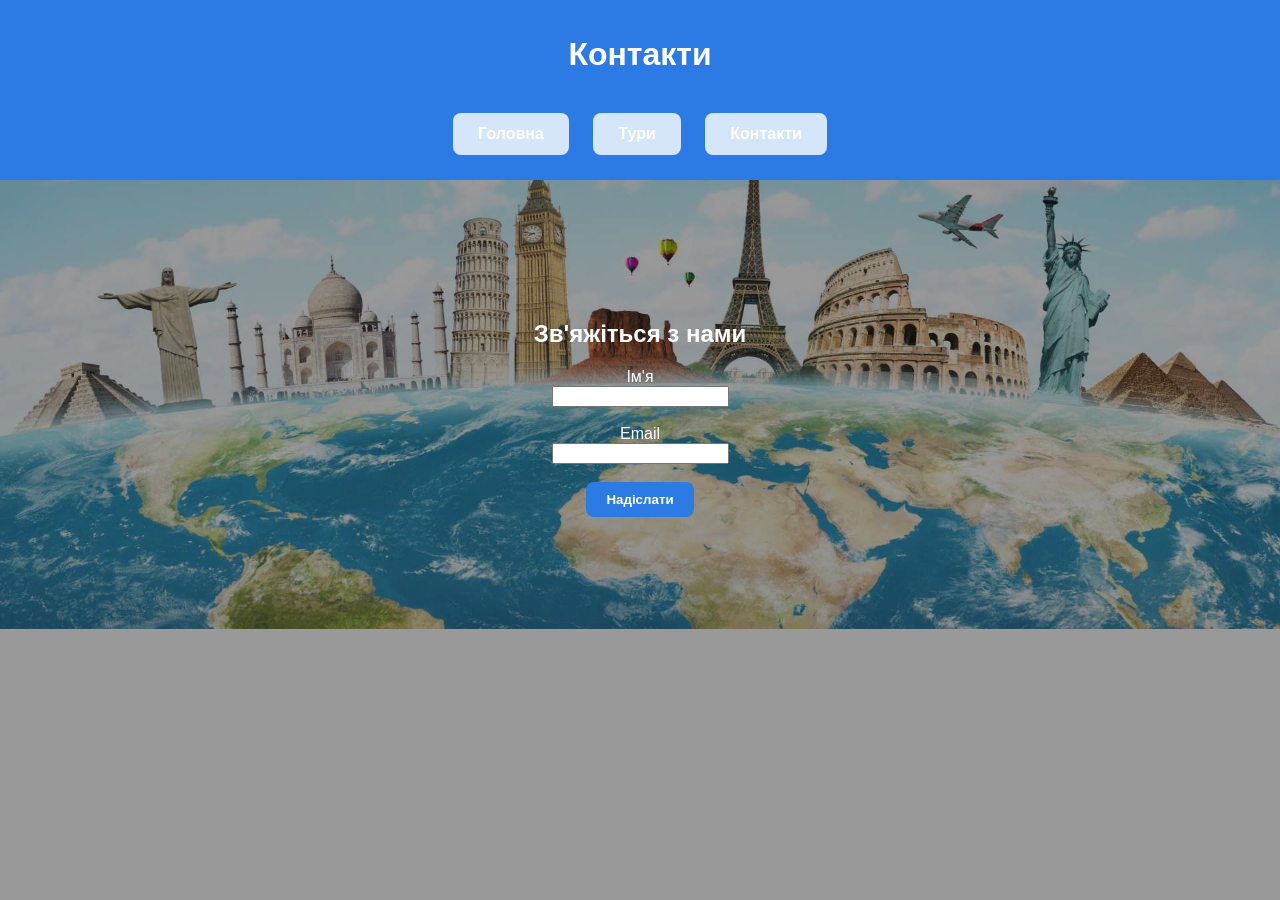
==== contact.html @ ee4562e8 "initial commit" ====
<!DOCTYPE html>
<html lang="uk">
<head>
<meta charset="UTF-8">
<title>Контакти</title>
<link rel="stylesheet" href="style.css">
</head>

<body>

<header>
<h1>Контакти</h1>

<nav>
<a href="index.html">Головна</a>
<a href="tours.html">Тури</a>
<a href="contact.html">Контакти</a>
</nav>
</header>

<section>

<h2>Зв'яжіться з нами</h2>

<form onsubmit="return sendForm()">

<label>Ім'я</label><br>
<input type="text" id="name"><br><br>

<label>Email</label><br>
<input type="email" id="email"><br><br>

<button type="submit">Надіслати</button>

</form>

</section>

<script src="script.js"></script>

</body>
</html>
---- style.css ----
body{
font-family: Arial;
margin:0;
padding:0;

background-image: url("PhotoForWeb_1.jpg");
background-size: cover;
background-position: center;
background-repeat: no-repeat;
}

body::before{
content:"";
position:fixed;
top:0;
left:0;
width:100%;
height:100%;
background:rgba(0,0,0,0.4);
z-index:-1;
}

nav{
text-align:center;
margin-top:30px;
}

nav a{
display:inline-block;
padding:12px 25px;
margin:10px;

background:rgba(255,255,255,0.8);
color:black;

text-decoration:none;
font-weight:bold;

border-radius:8px;

transition:0.3s;
}

nav a:hover{
background:white;
transform:scale(1.1);
box-shadow:0 5px 15px rgba(0,0,0,0.3);
}

section{
text-align:center;
color:white;
margin-top:100px;
}

button{
padding:12px 25px;
border:none;
border-radius:8px;

background:white;
font-weight:bold;
cursor:pointer;

transition:0.3s;
}

button:hover{
transform:scale(1.1);
box-shadow:0 5px 15px rgba(0,0,0,0.4);
}

header{
background:#2c7be5;
color:white;
padding:15px;
text-align:center;
}

img{
width:900px;
border-radius:10px;
margin-top:20px;
}

nav a{
color:white;
margin:10px;
text-decoration:none;
font-weight:bold;
transition:0.3s;
}

nav a:hover{
transform:scale(1.2);
}

section{
padding:20px;
}

.tour{
display:flex;
align-items:flex-start;
background:rgba(255,255,255,0.9);
padding:20px;
margin:30px auto;
border-radius:10px;
max-width:800px;
}

/* фото */
.tour img{
width:250px;
border-radius:10px;
margin-top:10px;
}

/* блок зліва */
.tour-left{
display:flex;
flex-direction:column;
margin-right:25px;
}

/* назва країни */
.tour-left h3{
margin-bottom:10px;
color:black;
}

/* інформація */
.tour-info{
color:black;
font-size:16px;
}

button{
padding:10px 20px;
background:#2c7be5;
color:white;
border:none;
cursor:pointer;
transition:0.3s;
}

button:hover{
transform:scale(1.1);
}
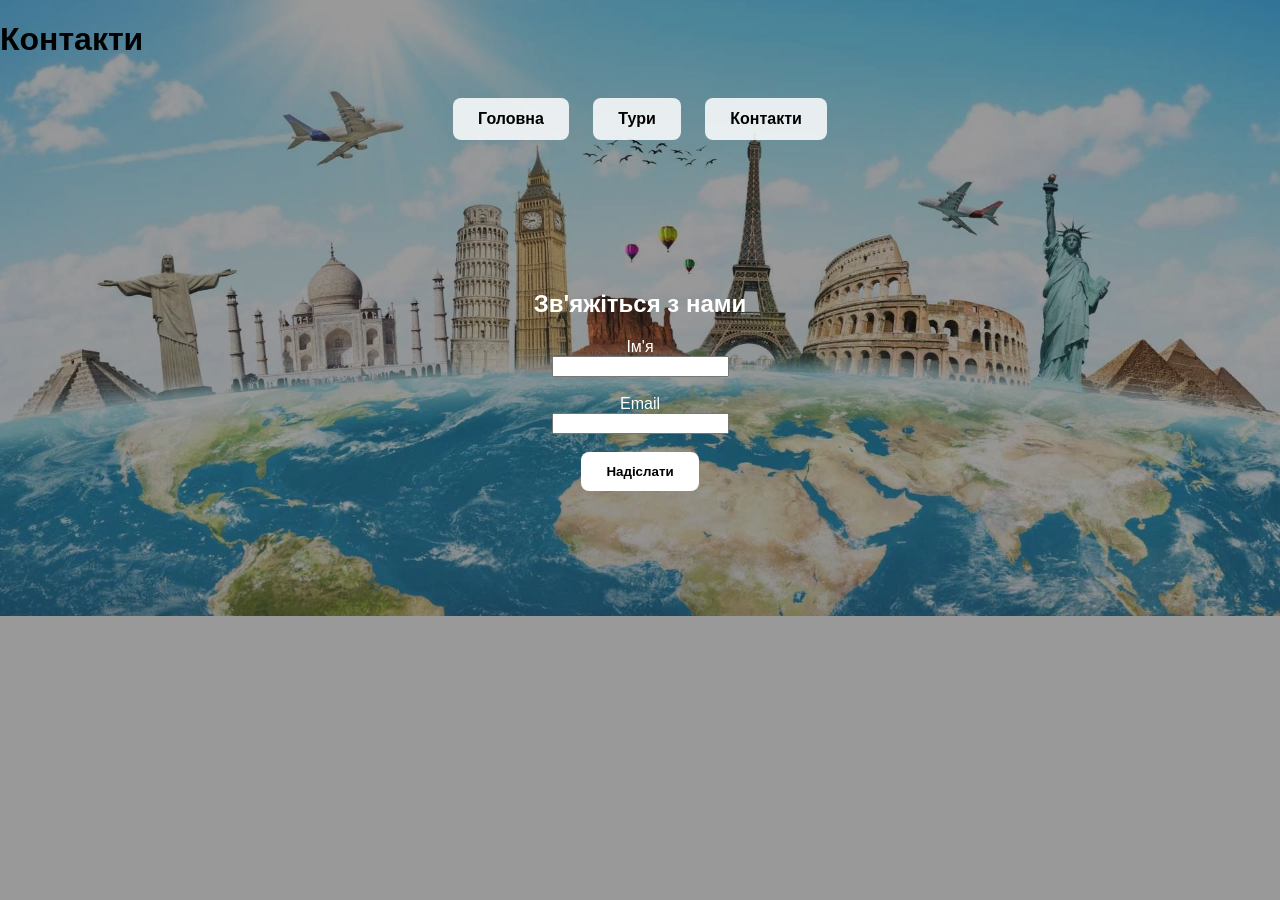
==== commit efbd303b: "initial commit" ====
--- a/contact.html
+++ b/contact.html
@@ -2,6 +2,7 @@
 <html lang="uk">
 <head>
 <meta charset="UTF-8">
+<meta name="viewport" content="width=device-width, initial-scale=1.0">
 <title>Контакти</title>
 <link rel="stylesheet" href="style.css">
 </head>
--- a/style.css
+++ b/style.css
@@ -1,3 +1,5 @@
+
+
 body{
 font-family: Arial;
 margin:0;
@@ -8,6 +10,8 @@
 background-position: center;
 background-repeat: no-repeat;
 }
+
+
 
 body::before{
 content:"";
@@ -20,17 +24,21 @@
 z-index:-1;
 }
 
+
+
 nav{
 text-align:center;
 margin-top:30px;
 }
+
+
 
 nav a{
 display:inline-block;
 padding:12px 25px;
 margin:10px;
 
-background:rgba(255,255,255,0.8);
+background:rgba(255,255,255,0.85);
 color:black;
 
 text-decoration:none;
@@ -41,17 +49,24 @@
 transition:0.3s;
 }
 
+
+
 nav a:hover{
 background:white;
 transform:scale(1.1);
 box-shadow:0 5px 15px rgba(0,0,0,0.3);
 }
 
+
+
 section{
 text-align:center;
 color:white;
 margin-top:100px;
+padding:20px;
 }
+
+
 
 button{
 padding:12px 25px;
@@ -70,80 +85,88 @@
 box-shadow:0 5px 15px rgba(0,0,0,0.4);
 }
 
-header{
-background:#2c7be5;
-color:white;
-padding:15px;
-text-align:center;
-}
 
-img{
-width:900px;
-border-radius:10px;
-margin-top:20px;
-}
-
-nav a{
-color:white;
-margin:10px;
-text-decoration:none;
-font-weight:bold;
-transition:0.3s;
-}
-
-nav a:hover{
-transform:scale(1.2);
-}
-
-section{
-padding:20px;
-}
 
 .tour{
 display:flex;
 align-items:flex-start;
+
 background:rgba(255,255,255,0.9);
 padding:20px;
 margin:30px auto;
+
 border-radius:10px;
-max-width:800px;
+
+max-width:900px;
 }
 
-/* фото */
-.tour img{
-width:250px;
-border-radius:10px;
-margin-top:10px;
-}
 
-/* блок зліва */
+
 .tour-left{
 display:flex;
 flex-direction:column;
 margin-right:25px;
 }
 
-/* назва країни */
+
+
 .tour-left h3{
 margin-bottom:10px;
 color:black;
 }
 
-/* інформація */
+
+
+.tour img{
+width:250px;
+border-radius:10px;
+}
+
+
+
 .tour-info{
 color:black;
 font-size:16px;
+text-align:left;
 }
 
-button{
-padding:10px 20px;
-background:#2c7be5;
-color:white;
-border:none;
-cursor:pointer;
+
+
+.tour:hover{
+transform:scale(1.03);
 transition:0.3s;
 }
 
-button:hover{
-transform:scale(1.1);
+
+@media (max-width:768px){
+
+nav a{
+display:block;
+margin:10px auto;
+width:200px;
+}
+
+section{
+margin-top:50px;
+}
+
+.tour{
+flex-direction:column;
+align-items:center;
+text-align:center;
+}
+
+.tour-left{
+margin-right:0;
+}
+
+.tour img{
+width:90%;
+margin-bottom:15px;
+}
+
+.tour-info{
+text-align:center;
+}
+
 }
